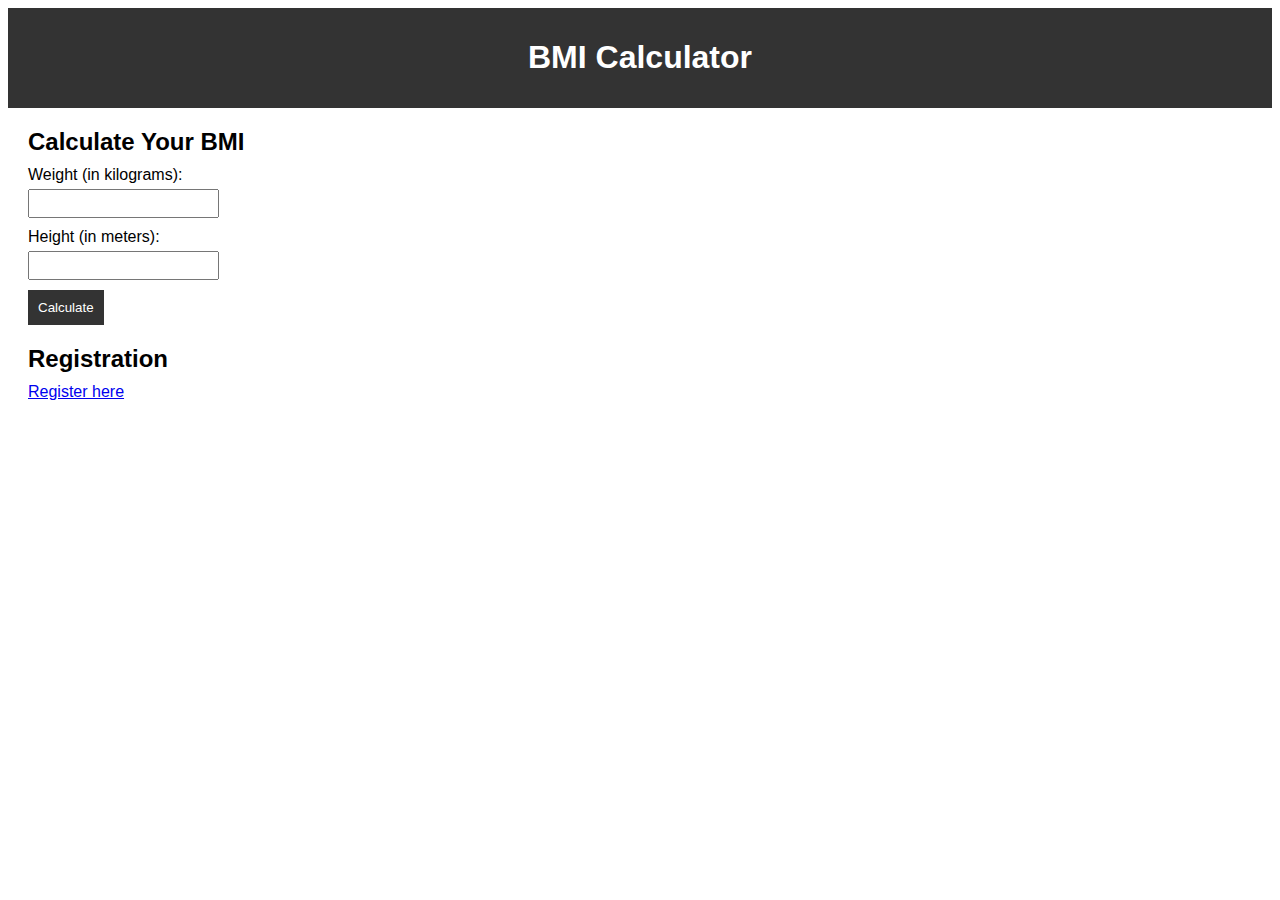
==== index.htm @ b35c4df0 "basic skeleton ready" ====
<!DOCTYPE html>
<html lang="en">

<head>
  <meta charset="UTF-8">
  <title>BMI Calculator</title>
  <link rel="stylesheet" href="styles.css">
  <script src="script.js"></script>
</head>

<body>
  <header>
    <h1>BMI Calculator</h1>
  </header>

  <main>
    <section>
      <h2>Calculate Your BMI</h2>
      <div>
        <label for="weight">Weight (in kilograms):</label>
        <input type="number" id="weight">
      </div>
      <div>
        <label for="height">Height (in meters):</label>
        <input type="number" id="height">
      </div>
      <button onclick="calculateBMI()">Calculate</button>
      <div id="result"></div>
    </section>

    <section>
      <h2>Registration</h2>
      <a href="registration.html">Register here</a>
    </section>
  </main>
</body>

</html>
---- styles.css ----
body {
  font-family: Arial, sans-serif;
}

header {
  background-color: #333;
  color: #fff;
  padding: 10px;
  text-align: center;
}

main {
  margin: 20px;
}

section {
  margin-bottom: 20px;
}

h2 {
  margin-bottom: 10px;
}

label {
  display: block;
  margin-bottom: 5px;
}

input {
  padding: 5px;
  margin-bottom: 10px;
}

button {
  padding: 10px;
  background-color: #333;
  color: #fff;
  border: none;
  cursor: pointer;
}

#result {
  margin-top: 10px;
}
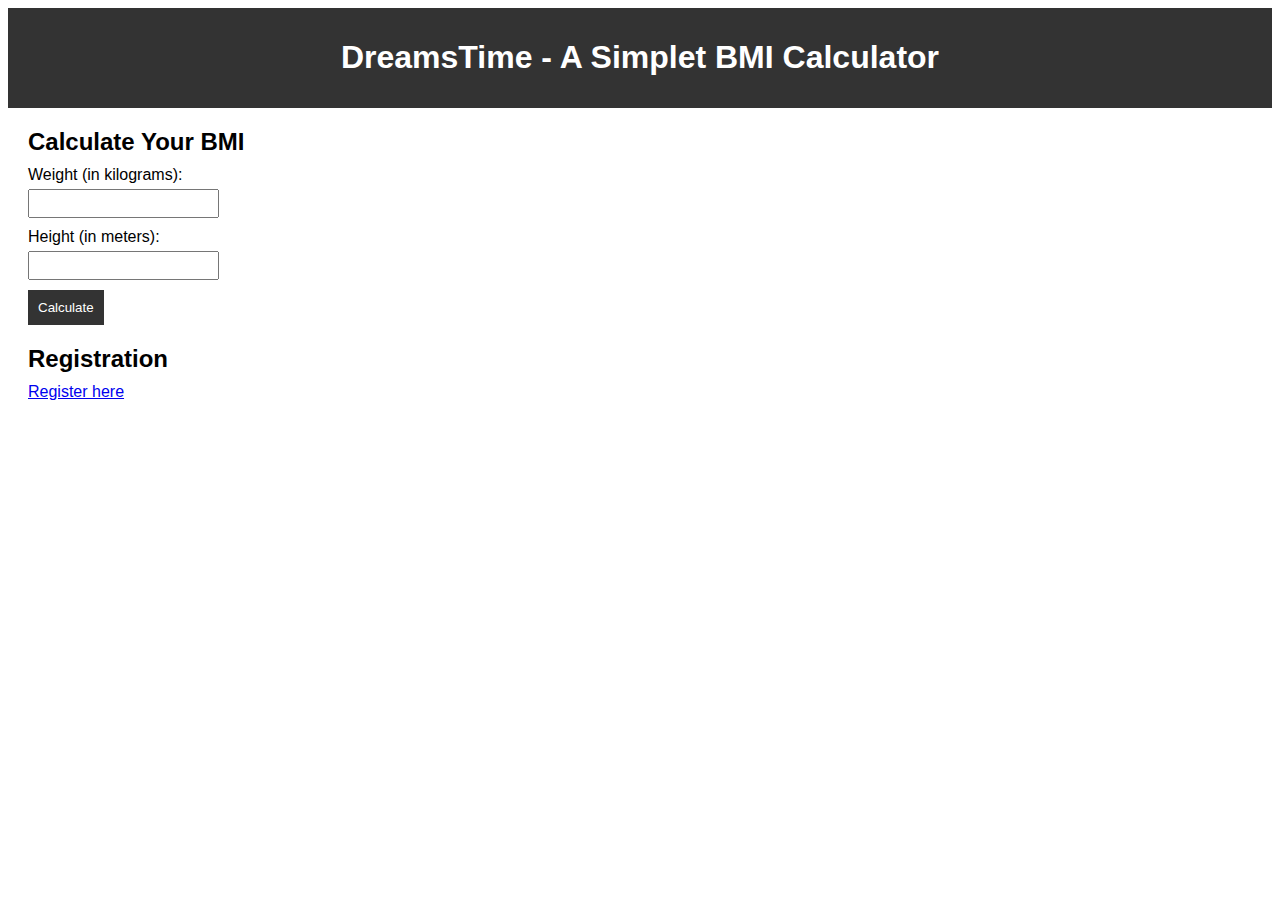
==== commit f6edce89: "name udpated to DreamsTime" ====
--- a/index.htm
+++ b/index.htm
@@ -3,14 +3,14 @@
 
 <head>
   <meta charset="UTF-8">
-  <title>BMI Calculator</title>
+  <title>DreamsTime - BMI Calculator</title>
   <link rel="stylesheet" href="styles.css">
   <script src="script.js"></script>
 </head>
 
 <body>
   <header>
-    <h1>BMI Calculator</h1>
+    <h1>DreamsTime - A Simplet BMI Calculator</h1>
   </header>
 
   <main>
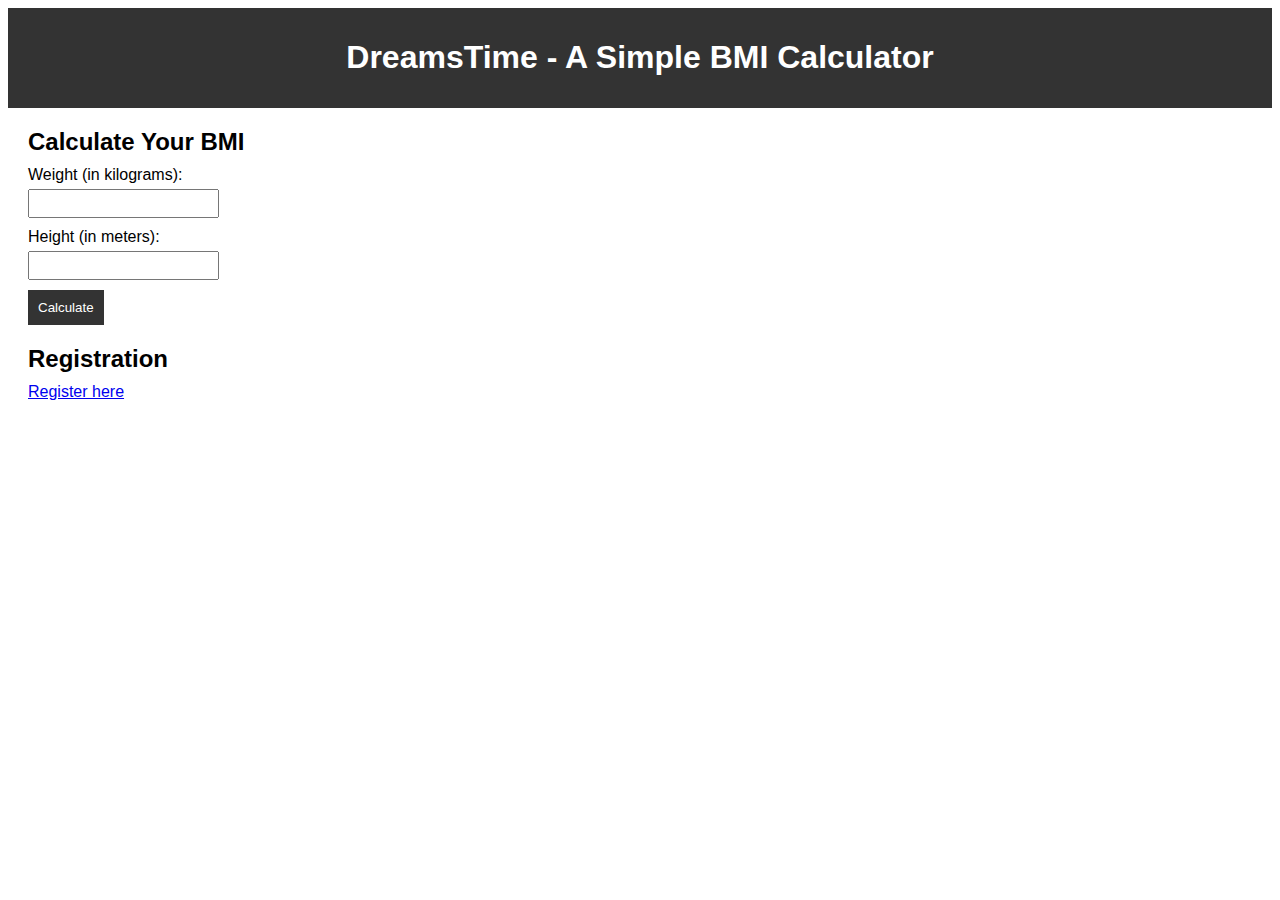
==== commit e15191bf: "Update index.htm" ====
--- a/index.htm
+++ b/index.htm
@@ -10,7 +10,7 @@
 
 <body>
   <header>
-    <h1>DreamsTime - A Simplet BMI Calculator</h1>
+    <h1>DreamsTime - A Simple BMI Calculator</h1>
   </header>
 
   <main>
